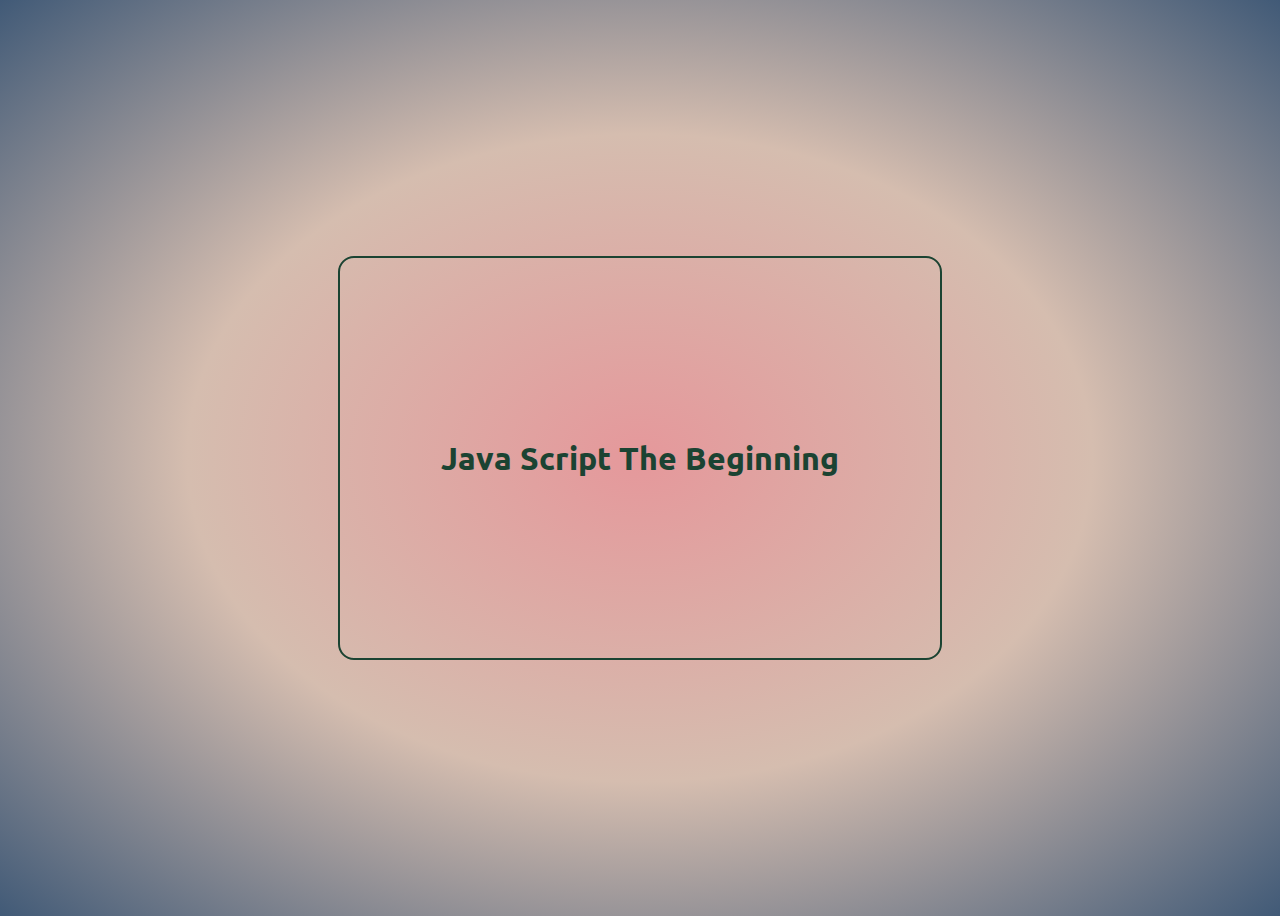
==== index.html @ 6812290e "JS Section1 done" ====
<!DOCTYPE html>
<html lang="en">
  <head>
    <meta charset="UTF-8" />
    <meta http-equiv="X-UA-Compatible" content="IE=edge" />
    <meta name="viewport" content="width=device-width, initial-scale=1.0" />
    <title>JavaScript</title>
    <!-- Custom Styling -->
    <link rel="stylesheet" href="styles/style.css" />
    <!-- Bootstrap CSS -->
    <link
      href="https://cdn.jsdelivr.net/npm/bootstrap@5.2.2/dist/css/bootstrap.min.css"
      rel="stylesheet"
      integrity="sha384-Zenh87qX5JnK2Jl0vWa8Ck2rdkQ2Bzep5IDxbcnCeuOxjzrPF/et3URy9Bv1WTRi"
      crossorigin="anonymous"
    />
  </head>
  <body>
    <div class="box">
      <div class="smallbox"></div>
      <h1 class="text-uppercase">Java Script The Beginning</h1>
    </div>
    <!-- Custom JS -->
    <!-- <script src="scripts/script.js"></script> -->
    <!-- <script src="scripts/codingchallenge1.js"></script> -->
    <!-- <script src="scripts/codingchallenge2.js"></script> -->
    <script src="scripts/codingchallenge3.js"></script>
    <!-- Bootstrap JS -->
    <script
      src="https://cdn.jsdelivr.net/npm/@popperjs/core@2.11.6/dist/umd/popper.min.js"
      integrity="sha384-oBqDVmMz9ATKxIep9tiCxS/Z9fNfEXiDAYTujMAeBAsjFuCZSmKbSSUnQlmh/jp3"
      crossorigin="anonymous"
    ></script>
    <script
      src="https://cdn.jsdelivr.net/npm/bootstrap@5.2.2/dist/js/bootstrap.min.js"
      integrity="sha384-IDwe1+LCz02ROU9k972gdyvl+AESN10+x7tBKgc9I5HFtuNz0wWnPclzo6p9vxnk"
      crossorigin="anonymous"
    ></script>
  </body>
</html>
---- styles/style.css ----
@import url("https://fonts.googleapis.com/css2?family=Ubuntu:ital,wght@1,700&display=swap");

body {
  background: radial-gradient(#e5989b, #d5bdaf, #415a77);
  display: flex;
  align-items: center;
  justify-content: center;
  height: 100vh;
}
h1 {
  font-family: "Ubuntu", sans-serif;
  color: #1b4332;
}
.box {
  height: 400px;
  width: 600px;
  border: 2px solid;
  border-radius: 16px;
  border-color: #1b4332;
  display: flex;
  flex-direction: column;
  justify-content: center;
  align-items: center;
  position: relative;
}
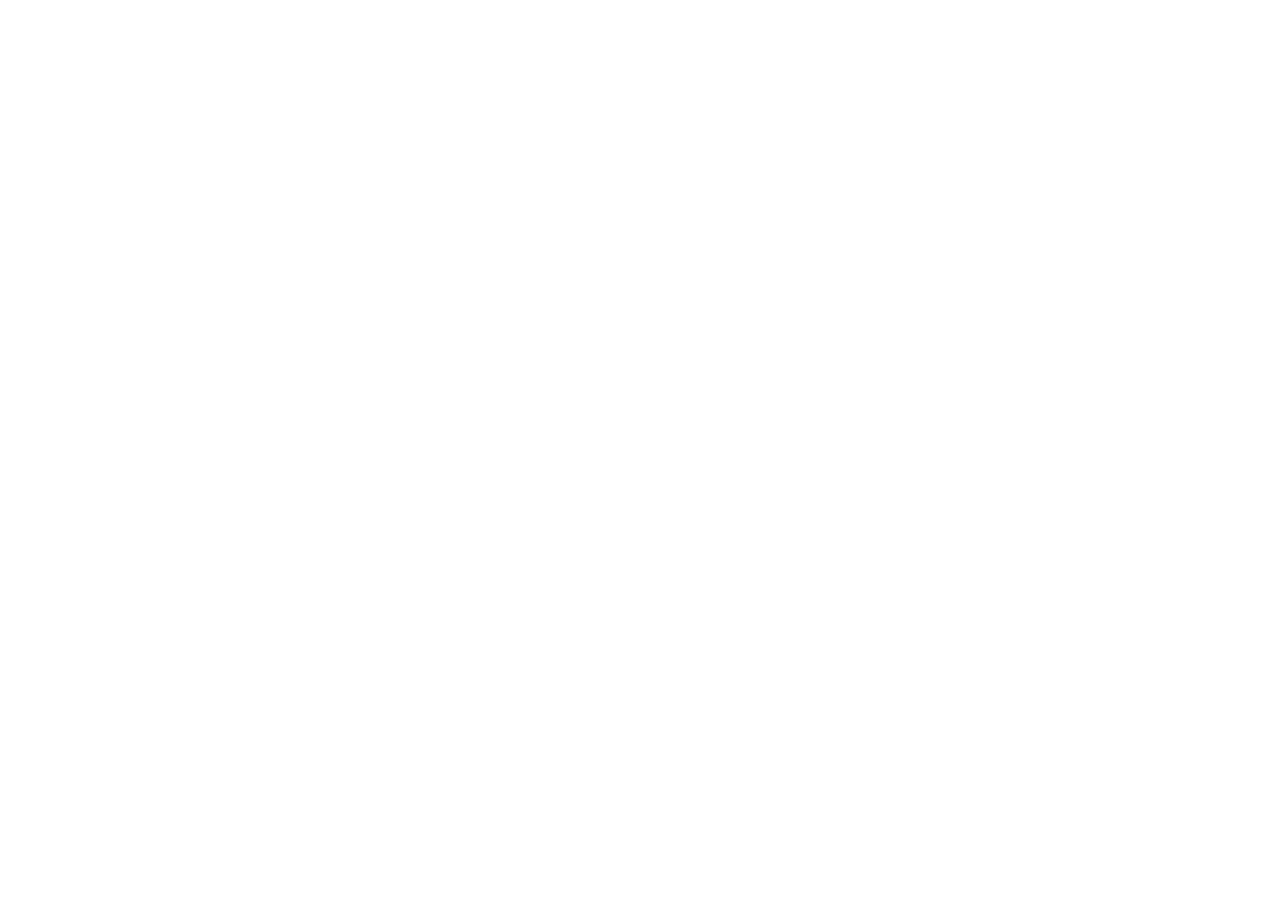
==== commit e5892616: "JS Prac Upto Section8" ====
--- a/index.html
+++ b/index.html
@@ -5,6 +5,7 @@
     <meta http-equiv="X-UA-Compatible" content="IE=edge" />
     <meta name="viewport" content="width=device-width, initial-scale=1.0" />
     <title>JavaScript</title>
+    <link rel="icon" href="images/JavaScript_Logo.png" />
     <!-- Custom Styling -->
     <link rel="stylesheet" href="styles/style.css" />
     <!-- Bootstrap CSS -->
@@ -15,16 +16,12 @@
       crossorigin="anonymous"
     />
   </head>
+
   <body>
-    <div class="box">
-      <div class="smallbox"></div>
-      <h1 class="text-uppercase">Java Script The Beginning</h1>
-    </div>
+    <h1 id="h1">Keep Smiling</h1>
     <!-- Custom JS -->
-    <!-- <script src="scripts/script.js"></script> -->
-    <!-- <script src="scripts/codingchallenge1.js"></script> -->
-    <!-- <script src="scripts/codingchallenge2.js"></script> -->
-    <script src="scripts/codingchallenge3.js"></script>
+    <script src="scripts/scriptdatastructure.js"></script>
+
     <!-- Bootstrap JS -->
     <script
       src="https://cdn.jsdelivr.net/npm/@popperjs/core@2.11.6/dist/umd/popper.min.js"
--- a/styles/style.css
+++ b/styles/style.css
@@ -1,25 +1,30 @@
 @import url("https://fonts.googleapis.com/css2?family=Ubuntu:ital,wght@1,700&display=swap");
 
-body {
-  background: radial-gradient(#e5989b, #d5bdaf, #415a77);
-  display: flex;
-  align-items: center;
-  justify-content: center;
-  height: 100vh;
+* {
+  margin: 0;
+  padding: 0;
+  text-align: center;
+  margin: 20px;
 }
-h1 {
+
+/* body {
+  background: linear-gradient(to right, #e5989b, #415a77, #415a77, #e5989b);
+} */
+#h1 {
+  background: url("https://images.pexels.com/photos/1269968/pexels-photo-1269968.jpeg?auto=compress&cs=tinysrgb&w=400");
+  -webkit-background-clip: text;
+  background-clip: text;
   font-family: "Ubuntu", sans-serif;
-  color: #1b4332;
+  color: transparent;
+  font-size: 80px;
+  text-align: center;
 }
-.box {
-  height: 400px;
-  width: 600px;
-  border: 2px solid;
-  border-radius: 16px;
-  border-color: #1b4332;
-  display: flex;
-  flex-direction: column;
-  justify-content: center;
-  align-items: center;
-  position: relative;
+
+h1::after {
+  content: " (●'◡'●)";
 }
+
+button {
+  height: 40px;
+  width: 90px;
+}
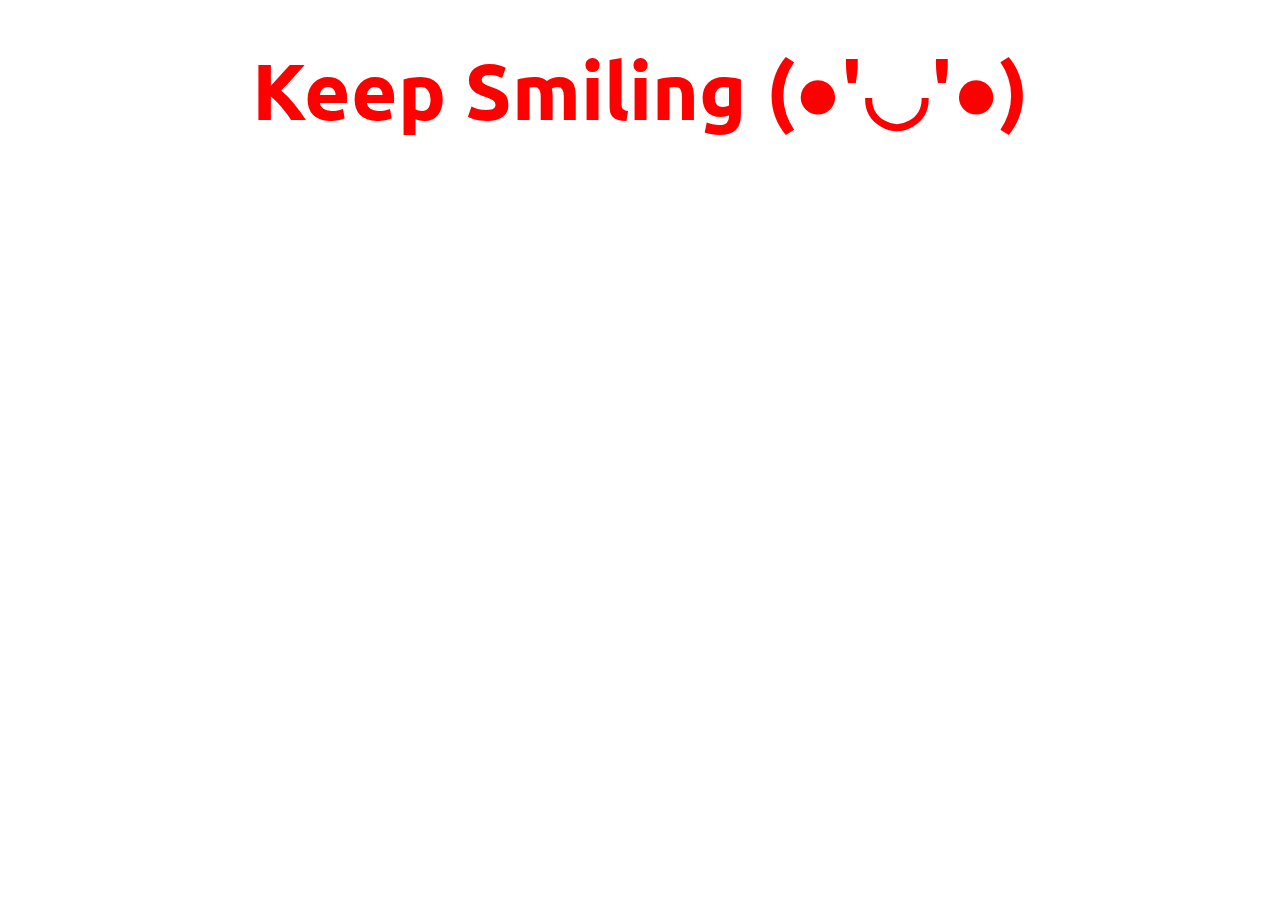
==== commit 632b08f0: "Section on functions" ====
--- a/index.html
+++ b/index.html
@@ -19,9 +19,17 @@
 
   <body>
     <h1 id="h1">Keep Smiling</h1>
+    <!-- <form action="#" method="get">
+      <input type="text" name="textBox" id="textBox" />
+      <button class="submit">Submit</button>
+    </form> -->
+
+    <div class="buttonCard d-flex flex-column align-items-center"></div>
     <!-- Custom JS -->
+    <!-- <script src="scripts/scopingexample.js"></script> -->
     <script src="scripts/scriptdatastructure.js"></script>
-
+    <!-- <script src="scripts/dschallenge1.js"></script> -->
+    <!-- <script src="scripts/pollappchallenge.js"></script> -->
     <!-- Bootstrap JS -->
     <script
       src="https://cdn.jsdelivr.net/npm/@popperjs/core@2.11.6/dist/umd/popper.min.js"
--- a/styles/style.css
+++ b/styles/style.css
@@ -7,11 +7,8 @@
   margin: 20px;
 }
 
-/* body {
-  background: linear-gradient(to right, #e5989b, #415a77, #415a77, #e5989b);
-} */
 #h1 {
-  background: url("https://images.pexels.com/photos/1269968/pexels-photo-1269968.jpeg?auto=compress&cs=tinysrgb&w=400");
+  background: url("https://images.pexels.com/photos/4722090/pexels-photo-4722090.jpeg?auto=compress&cs=tinysrgb&w=400");
   -webkit-background-clip: text;
   background-clip: text;
   font-family: "Ubuntu", sans-serif;
@@ -28,3 +25,11 @@
   height: 40px;
   width: 90px;
 }
+
+.buttonCardBG {
+  display: flex;
+  justify-content: center;
+  height: 40px;
+  width: 190px;
+  background-color: rgb(79, 137, 225);
+}
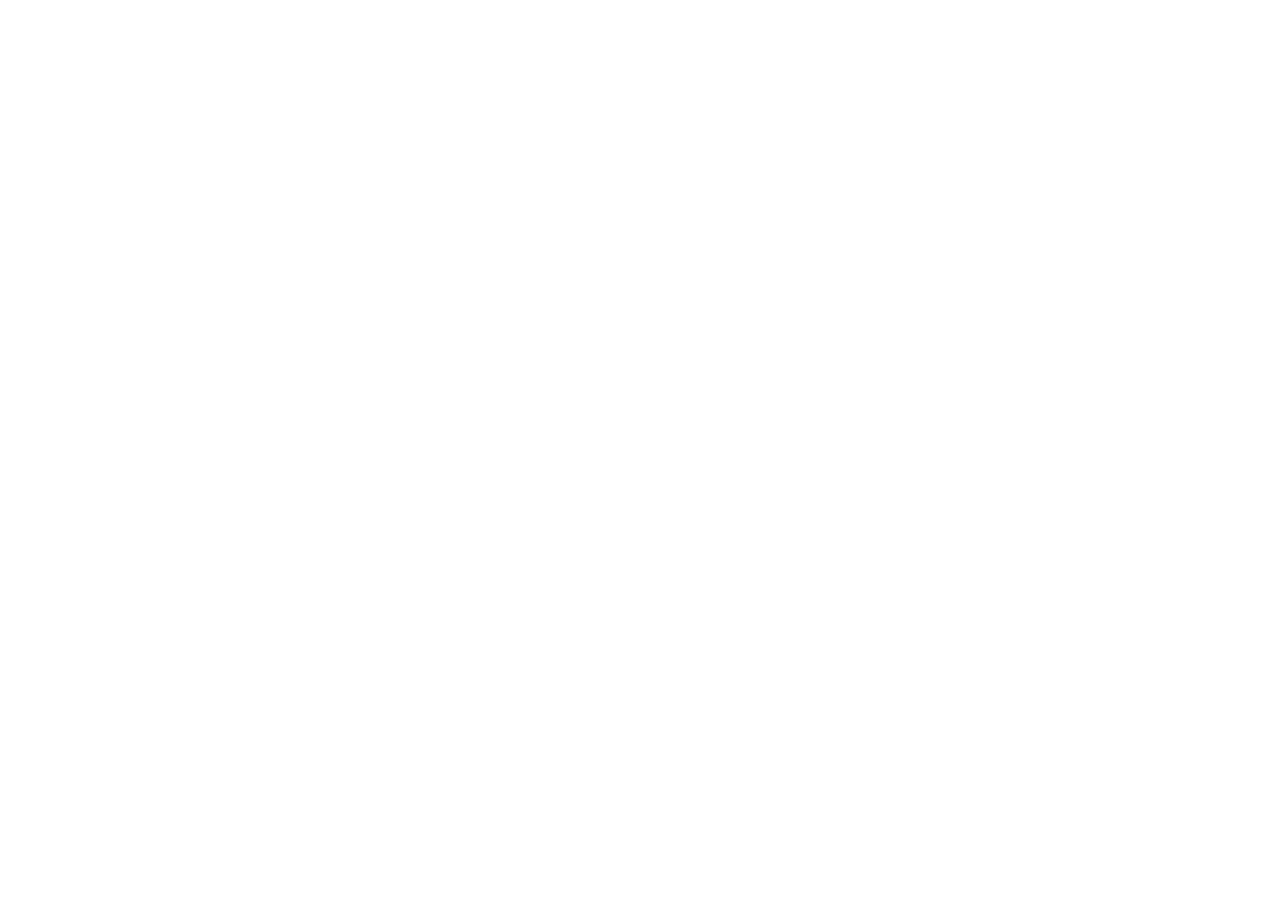
==== commit f4deea86: "More about arrays" ====
--- a/index.html
+++ b/index.html
@@ -26,8 +26,8 @@
 
     <div class="buttonCard d-flex flex-column align-items-center"></div>
     <!-- Custom JS -->
-    <!-- <script src="scripts/scopingexample.js"></script> -->
-    <script src="scripts/scriptdatastructure.js"></script>
+    <script src="scripts/moreonarrays.js"></script>
+    <!-- <script src="scripts/scriptdatastructure.js"></script> -->
     <!-- <script src="scripts/dschallenge1.js"></script> -->
     <!-- <script src="scripts/pollappchallenge.js"></script> -->
     <!-- Bootstrap JS -->
